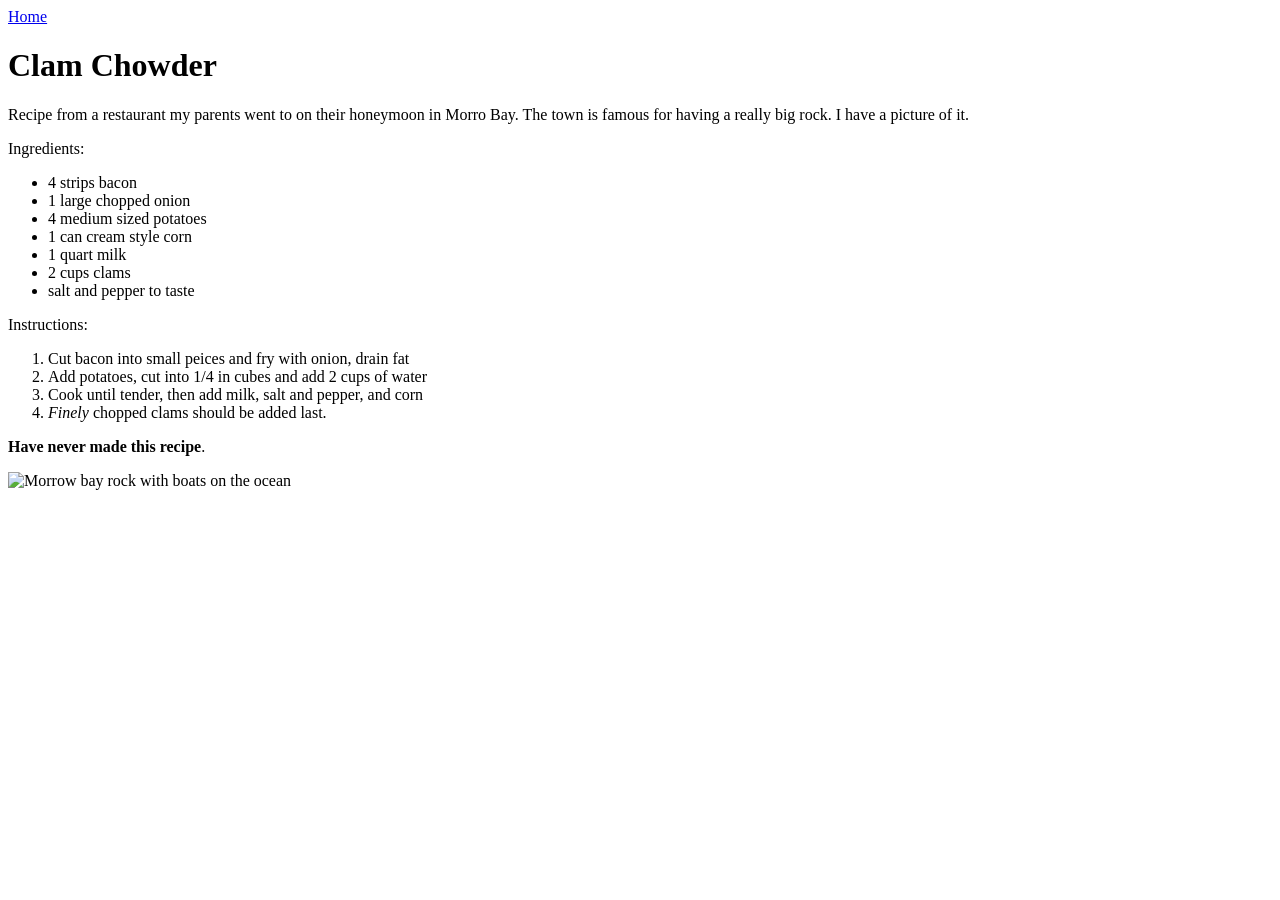
==== recipes/clam-chowder.html @ c67ec6c5 "add chowder page with pinks, recipe, and picture." ====
<!DOCTYPE html>
<html lang="en">
<head>
    <meta charset="UTF-8">
    <meta name="viewport" content="width=device-width, initial-scale=1.0">
    <title>Clam Chowder</title>
</head>
<body>
    <a href="../index.html">Home</a>
    <h1>Clam Chowder</h1>
    <p> Recipe from a restaurant my parents went to on their honeymoon in Morro Bay. The town is famous for having a really big rock. I have a picture of it.</p>
    <p> Ingredients:</p>
    <p>
        <ul>
            <li> 4 strips bacon</li>
            <li> 1 large chopped onion</li>
            <li> 4 medium sized potatoes</li>
            <li> 1 can cream style corn</li>
            <li> 1 quart milk</li>
            <li> 2 cups clams</li>
            <li> salt and pepper to taste</li>
        </ul>
    </p>
    <p> Instructions:</p>
    <p>
        <ol>
            <li> Cut bacon into small peices and fry with onion, drain fat</li>
            <li> Add potatoes, cut into 1/4 in cubes and add 2 cups of water</li>
            <li> Cook until tender, then add milk, salt and pepper, and corn</li>
            <li> <em>Finely</em> chopped clams should be added last.</li>
        </ol>
    </p>
    <p> <strong> Have never made this recipe</strong>.</p>

    <p>
        <img src="../images/Morro.jpg" alt="Morrow bay rock with boats on the ocean" width="500" height="300">
    </p>
    </body>
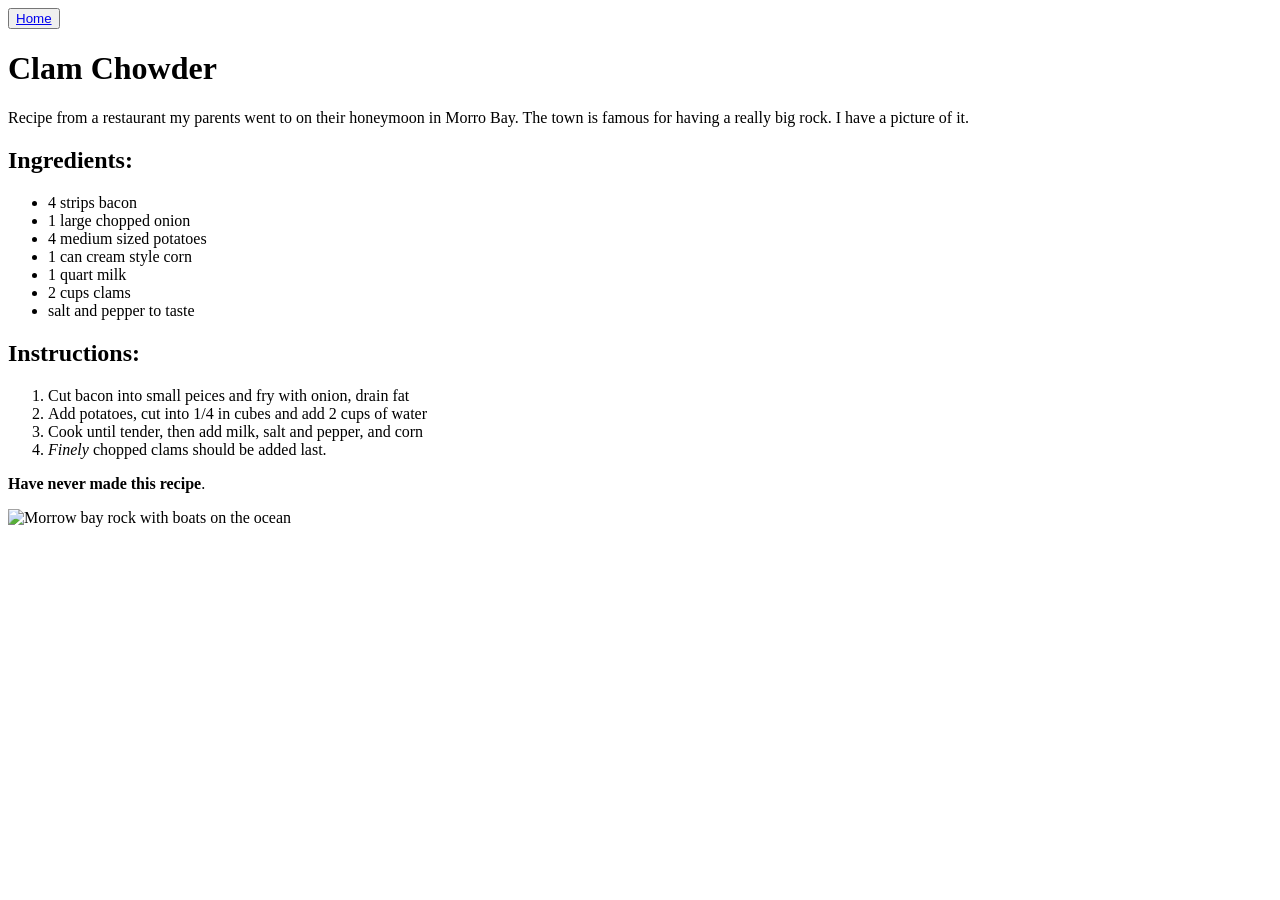
==== commit 4d4dfd2b: "Add classes for css" ====
--- a/recipes/clam-chowder.html
+++ b/recipes/clam-chowder.html
@@ -1,16 +1,17 @@
 <!DOCTYPE html>
 <html lang="en">
 <head>
+    <link rel="stylesheet" href="../styles.css">
     <meta charset="UTF-8">
     <meta name="viewport" content="width=device-width, initial-scale=1.0">
     <title>Clam Chowder</title>
 </head>
 <body>
-    <a href="../index.html">Home</a>
-    <h1>Clam Chowder</h1>
-    <p> Recipe from a restaurant my parents went to on their honeymoon in Morro Bay. The town is famous for having a really big rock. I have a picture of it.</p>
-    <p> Ingredients:</p>
-    <p>
+    <button class="home-link"><a href="../index.html">Home</a></button>
+    <h1 class="title">Clam Chowder</h1>
+    <p class="intro"> Recipe from a restaurant my parents went to on their honeymoon in Morro Bay. The town is famous for having a really big rock. I have a picture of it.</p>
+    <div class="ingredients">
+        <h2>Ingredients:</h2>
         <ul>
             <li> 4 strips bacon</li>
             <li> 1 large chopped onion</li>
@@ -20,19 +21,25 @@
             <li> 2 cups clams</li>
             <li> salt and pepper to taste</li>
         </ul>
-    </p>
-    <p> Instructions:</p>
-    <p>
-        <ol>
-            <li> Cut bacon into small peices and fry with onion, drain fat</li>
-            <li> Add potatoes, cut into 1/4 in cubes and add 2 cups of water</li>
-            <li> Cook until tender, then add milk, salt and pepper, and corn</li>
+            </div>
+  
+    
+    <div class="instructions">
+        <h2>Instructions:</h2>
+        <p>
+            <ol>
+                <li> Cut bacon into small peices and fry with onion, drain fat</li>
+                <li> Add potatoes, cut into 1/4 in cubes and add 2 cups of water</li>
+                <li> Cook until tender, then add milk, salt and pepper, and corn</li>
             <li> <em>Finely</em> chopped clams should be added last.</li>
         </ol>
-    </p>
-    <p> <strong> Have never made this recipe</strong>.</p>
+        </p>
+    </div>
+    <p class="fin"> <strong> Have never made this recipe</strong>.</p>
+  
+        <div class="image">
+        <img src="../images/Morro.jpg" alt="Morrow bay rock with boats on the ocean" width="500" height="300">
+        </div>
 
-    <p>
-        <img src="../images/Morro.jpg" alt="Morrow bay rock with boats on the ocean" width="500" height="300">
-    </p>
+    
     </body>
